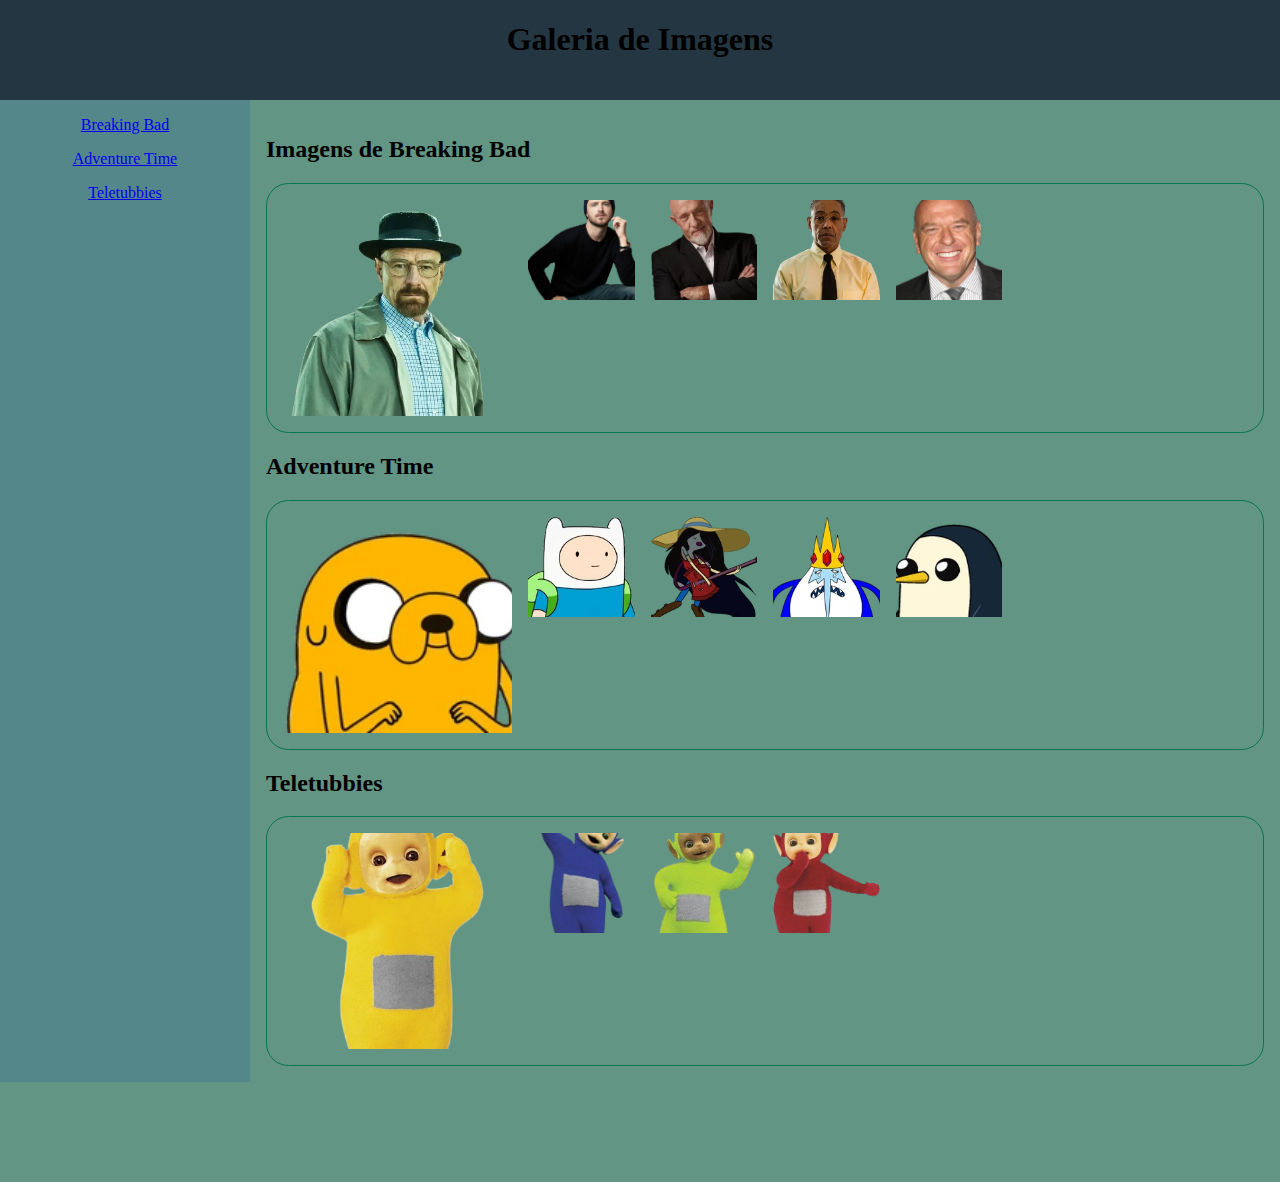
==== trab003/trab003/index.html @ 9945f674 "Add a new grid" ====
<!DOCTYPE html>
<html lang="en">

<head>
  <meta charset="UTF-8">
  <meta name="viewport" content="width=device-width, initial-scale=1.0">
  <title>atividade grid</title>
  <link rel="stylesheet" href="assets/main.css">
  <link rel="stylesheet" href="assets/responsive-grid.css">
  <script async defer src="assets/main.js"></script>
</head>

<body>

  <header>
    <h1 id="title">Galeria de Imagens</h1>
  </header>

  <aside>
    <p><a href="#Breaking Bad">Breaking Bad</a></p>
    <p><a href="#Adventure Time">Adventure Time</a></p>
    <p><a href="#Teletubbies">Teletubbies</a></p>
  </aside>
  <main>

      <h2>Imagens de Breaking Bad</h2>
    
    <a name="Breaking Bad"></a>
    <div class="gallery">
      <div class = "primo"><img src="assets\walter_white-removebg-preview.png" alt = "Walter White"></div>
      <div><img src="assets\Pinkman-removebg-preview.png" alt = "Jesse Pinkman"></div>
      <div><img src="assets\MIke-removebg-preview.png" alt = "Mike"></div>
      <div><img src="assets\Gus-removebg-preview.png" alt = "Gustavo fring"></div>
      <div><img src="assets\Hank-removebg-preview.png" alt = "Hank"></div>
    </div>

    <h2>Adventure Time</h2>

    <a name="Adventure Time"></a>
    <div class="gallery">
      <div class = "primo"><img src="assets/Jake.png" alt = "Jake"></div>
      <div><img src="assets/Finn_.png" alt = "Finn"></div>
      <div><img src="assets/Marceline.png" alt = "Marceline"></div>
      <div><img src="assets/Rei_Gelado.png" alt = "Rei Gelado"></div>
      <div><img src="assets/Gunter.png" alt = "Gunter"></div>
    </div>

      <h2>Teletubbies</h2>
    
    <a name="Teletubbies"></a>
    <div class="gallery">
      <div class = "primo"><img src="assets/Tamarelo-removebg-preview.png" alt = "LALA"></div>
      <div><img src="assets/Tazul-removebg-preview.png" alt = "Tinky Winky"></div>
      <div><img src="assets/Tverde-removebg-preview.png" alt = "Não Lembro"></div>
      <div><img src="assets/Tvermelho-removebg-preview.png" alt = "PO"></div>
    </div>

  </main>
  <footer></footer>

  <dialog class="gallery-image-modal">
    <button class="bt-close"></button>
    <div class="content"></div>
    <div class="bt_move">
    <button class="bt-prev">←</button>
    <button class="bt-next">→</button>
  </div>
  </dialog>
</body>
</html>
---- trab003/trab003/assets/main.css ----
* {
  box-sizing: border-box;
}

html {
  scroll-behavior: smooth;
  font-family: Cambria, Cochin, Georgia, Times, 'Times New Roman', serif;
}

body {
  margin: 0;
  border: 0;
}

header {
  min-width: 100px;
  min-height: 100px;
  background-color:#243642;
  text-align: center;
}

header h1#title {
  display: inline-block;/*não sei o porquê precisa disso, mas sem isso a página inteira começa a mudar*/
  animation: inflar 3s infinite;
}

@keyframes inflar {
  0%, 100% {
    transform: scale(1);
  }
  50% {
    transform: scale(1.1);
  }
}

aside {
  min-width: 100px;
  min-height: 100px;
  background-color: #387478dd;
}

main {
  min-width: 100px;
  min-height: 100px;
  background-color: #629584;
  padding: 1rem;
}

.gallery > div{
  transition: .5s;
}

main div.gallery > div:hover {
  transform: scale(1.5);
  border-radius: 50%;

}

footer {
  min-width: 100px;
  min-height: 100px;
  background-color: #629584;
}
---- trab003/trab003/assets/responsive-grid.css ----
header {
  grid-area: header;
}

aside {
  grid-area: aside;
  /*transform:translate(-12vw);*/
  transition: .5s;
  cursor:pointer;
  text-align: center;
}

aside.openbar{
  transform:translate(0vw);
}

a:hover{
  color:rgb(4, 0, 255);
}

main {
  grid-area: content;
}

footer {
  grid-area: footer;
}

body {
  display: grid;
  grid-template-columns: 250px 1fr;
  grid-template-rows: 100px 1fr 100px;
  grid-template-areas:

    "header header"
    "aside  content"
    "footer footer";

  min-height: 100vh;
  border: 2vw;
}

main .gallery {
  border: 1px solid rgb(8, 117, 81);
  border-radius: 1.4rem;
  padding: 1rem;
  display: grid;
  gap: 1rem;
  grid-template-columns: repeat(auto-fill, minmax(100px, 1fr));
  grid-auto-rows: 100px;
  transition: 2s;

    & > div {
    object-fit: cover;
    cursor: pointer;

    & > img {
      height: 100%;
      width: 100%;
    }
  }
}

main :first-child {
  grid-area: span 2 / span 2;
  object-fit: cover;
} 

.gallery-image-modal {
  border-radius: 5px;
  border: 1px solid black;
  position: fixed;
  overflow: unset;
}

.gallery-image-modal::backdrop {
  background-color: rgba(0, 0, 0, 0.8);
  backdrop-filter: blur(2px);
}

.gallery-image-modal .bt-close {
  --size: 3rem;
  --translate: calc(var(--size) / 3 * -1);
  height: var(--size);
  width: var(--size);
  border-radius: 50%;
  color: transparent;
  position: absolute;
  right: var(--translate);
  top: var(--translate);
}

.gallery-image-modal .bt-close::after {
  content: "✕";
  color: red;
  font-size: calc(var(--size) / 2);
  cursor: pointer;

}

.gallery-image-modal .bt_move {
  display: flex;
  column-gap: 1.5rem;
  justify-content: center;

  & > button {
  cursor: pointer;
  }
}

.gallery-image-modal .content img {
  max-height: 90vh;
  max-width: 100%;
}

@media screen and (max-width: 500px) {
  body {
    grid-template-columns: 1fr;
    grid-template-rows: 100px 100px 1fr 100px;
    grid-template-areas:
      "header"
      "aside"
      "content"
      "footer";
  }
}
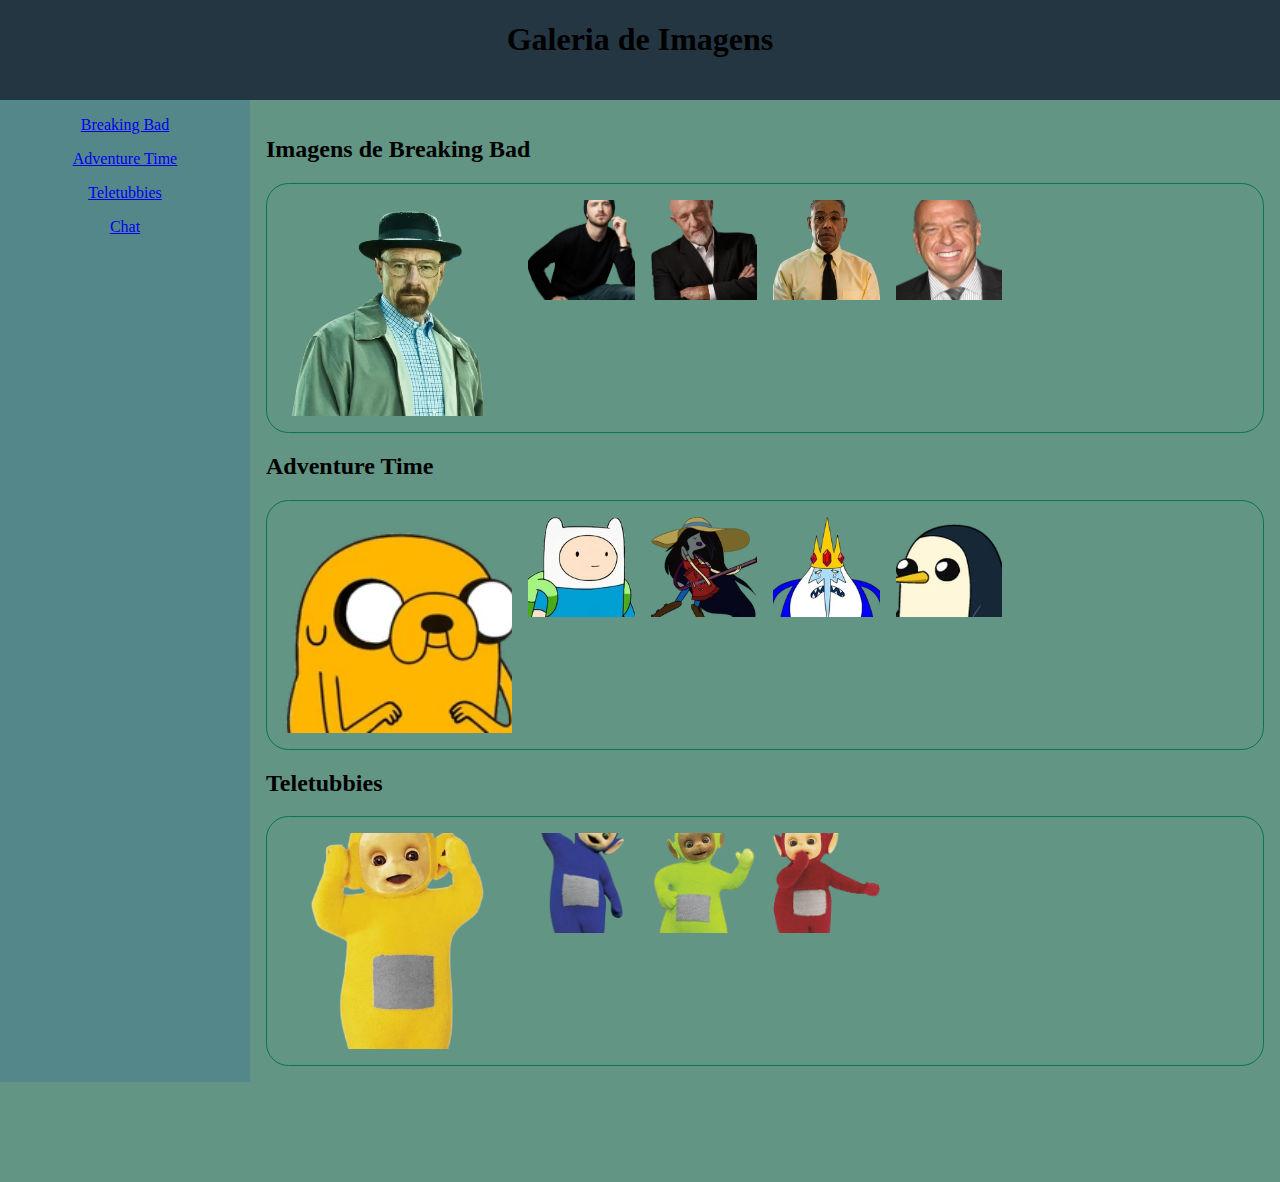
==== commit ad84f7ba: "Add chat" ====
--- a/trab003/trab003/index.html
+++ b/trab003/trab003/index.html
@@ -20,12 +20,13 @@
     <p><a href="#Breaking Bad">Breaking Bad</a></p>
     <p><a href="#Adventure Time">Adventure Time</a></p>
     <p><a href="#Teletubbies">Teletubbies</a></p>
+    <p><a href="../trab003/cahtvh.html">Chat</a></p>
   </aside>
   <main>
 
       <h2>Imagens de Breaking Bad</h2>
     
-    <a name="Breaking Bad"></a>
+    <a id="Breaking Bad"></a>
     <div class="gallery">
       <div class = "primo"><img src="assets\walter_white-removebg-preview.png" alt = "Walter White"></div>
       <div><img src="assets\Pinkman-removebg-preview.png" alt = "Jesse Pinkman"></div>
@@ -36,7 +37,7 @@
 
     <h2>Adventure Time</h2>
 
-    <a name="Adventure Time"></a>
+    <a id="Adventure Time"></a>
     <div class="gallery">
       <div class = "primo"><img src="assets/Jake.png" alt = "Jake"></div>
       <div><img src="assets/Finn_.png" alt = "Finn"></div>
@@ -47,7 +48,7 @@
 
       <h2>Teletubbies</h2>
     
-    <a name="Teletubbies"></a>
+    <a id="Teletubbies"></a>
     <div class="gallery">
       <div class = "primo"><img src="assets/Tamarelo-removebg-preview.png" alt = "LALA"></div>
       <div><img src="assets/Tazul-removebg-preview.png" alt = "Tinky Winky"></div>
--- a/trab003/trab003/assets/main.css
+++ b/trab003/trab003/assets/main.css
@@ -5,6 +5,7 @@
 html {
   scroll-behavior: smooth;
   font-family: Cambria, Cochin, Georgia, Times, 'Times New Roman', serif;
+  cursor:default;
 }
 
 body {
@@ -52,8 +53,6 @@
 
 main div.gallery > div:hover {
   transform: scale(1.5);
-  border-radius: 50%;
-
 }
 
 footer {
